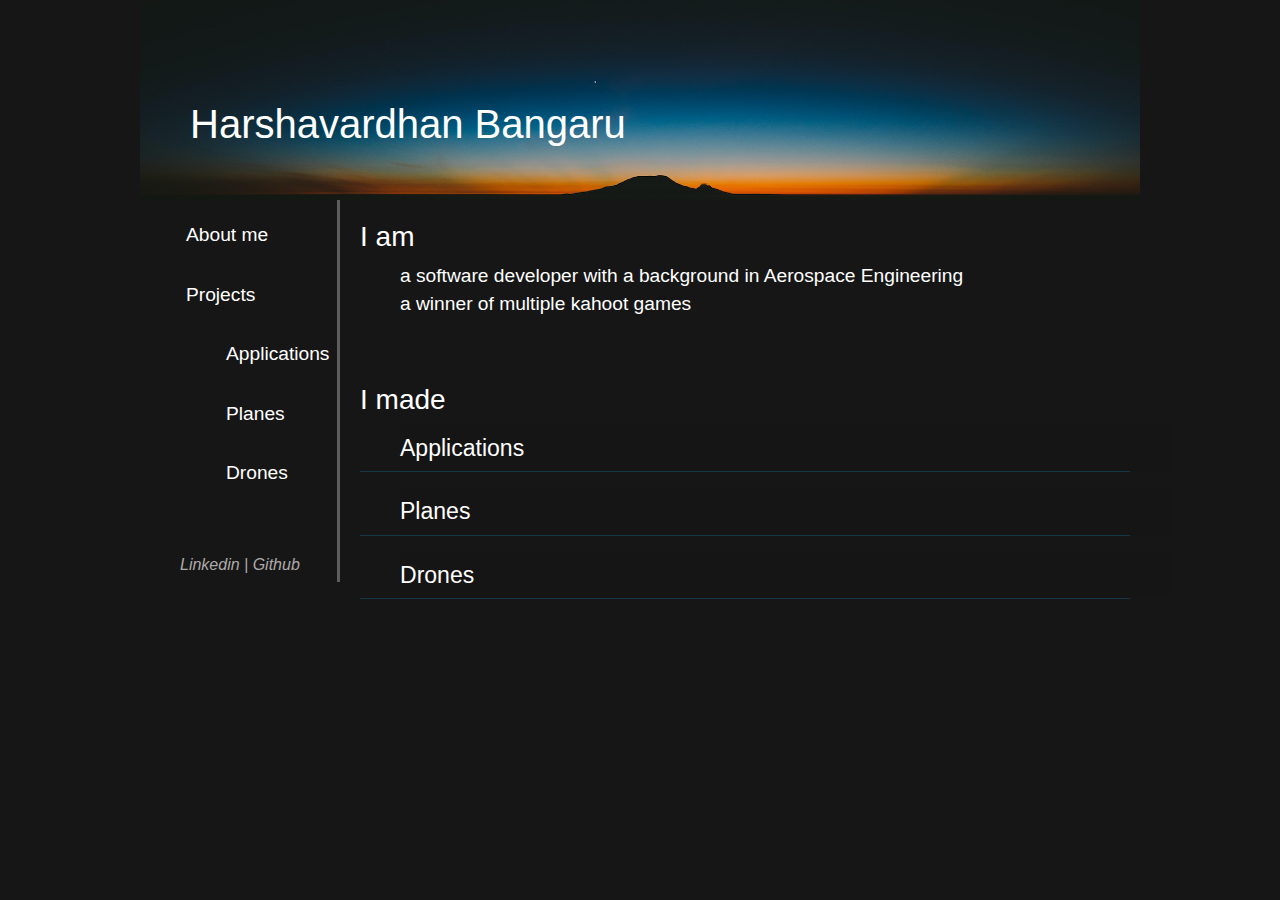
==== index.html @ 58d36e28 "Update index.html" ====
<html lang="en">
<head>
    <meta charset="UTF-8">
    <meta http-equiv="X-UA-Compatible" content="IE=edge">
    <meta name="viewport" content="width=1000px">
    <title>Harsha's Portfolio</title>
    <link rel="stylesheet" href="https://cdn.jsdelivr.net/npm/bootstrap@4.3.1/dist/css/bootstrap.min.css" 
    integrity="sha384-ggOyR0iXCbMQv3Xipma34MD+dH/1fQ784/j6cY/iJTQUOhcWr7x9JvoRxT2MZw1T" crossorigin="anonymous">
    <link rel="stylesheet" href="./assets/css/styles.css">
    </head>
<body id="hello">
    <script src="https://code.jquery.com/jquery-3.3.1.slim.min.js" integrity="sha384-q8i/X+965DzO0rT7abK41JStQIAqVgRVzpbzo5smXKp4YfRvH+8abtTE1Pi6jizo" crossorigin="anonymous"></script>
    <script src="https://cdn.jsdelivr.net/npm/popper.js@1.14.7/dist/umd/popper.min.js" integrity="sha384-UO2eT0CpHqdSJQ6hJty5KVphtPhzWj9WO1clHTMGa3JDZwrnQq4sF86dIHNDz0W1" crossorigin="anonymous"></script>
    <script src="https://cdn.jsdelivr.net/npm/bootstrap@4.3.1/dist/js/bootstrap.min.js" integrity="sha384-JjSmVgyd0p3pXB1rRibZUAYoIIy6OrQ6VrjIEaFf/nJGzIxFDsf4x0xIM+B07jRM" crossorigin="anonymous"></script>
    <div class="banner">
        <h1 class="name">
            Harshavardhan Bangaru
        </h1>
        <h6 class="links" id="ifCollapse">
            <a href="https://www.linkedin.com/in/harshavardhan-bangaru/" target="_blank">Linkedin |</a>
            <a href="https://github.com/harsha-bangaru" target="_blank">Github</a>
        </h6>
    </div>
    <script>
        function slideToProjects(id) {
            const element = document.getElementById(id);
            if (element.classList.contains("collapse")) {
                $(`#${id}`).collapse("show");
            }
            document.getElementById(`${id}s`).scrollIntoView({behavior: "smooth", block: "center", inline: "center"});
        }

        function slideToMain(id) {
            document.getElementById(`${id}`).scrollIntoView({behavior: "smooth", block: "center", inline: "center"});
        }

        function collapsibleIndicator(name) {

        }
    </script>
    <!--Left bar-->
    <div class="wrapper">
        <div class="sidebar">
            <ul style="list-style-type:none; font-size: larger;">
                <li><button href="#about_me" onclick="slideToMain('about_me')"> About me</button></li>
                <br>
                <li><button href="#Project" onclick="slideToMain('Project')"> Projects</button></li>
                <br>
                <ul class="subMenu" style="list-style-type:none;">
                    <li><button href="#application" onclick="slideToProjects('application')"> Applications</button></li>
                    <br>
                    <li><button href="#plane" onclick="slideToProjects('plane')"> Planes</button></li>
                    <br>
                    <li><button href="#drone" onclick="slideToProjects('drone')"> Drones</button></li>
                </ul>
            </ul>
            <h6 class="links">
                <a href="https://www.linkedin.com/in/harshavardhan-bangaru/" target="_blank">Linkedin |</a>
                <a href="https://github.com/harsha-bangaru" target="_blank">Github</a>
            </h6>
        </div>
            <!-- start of the main content of the page-->
        <div class="content">
            <h3 id="about_me">I am</h3>
            <p>a software developer with a background in Aerospace Engineering<br>
                a winner of multiple kahoot games<br>
            </p>
            <br>
            <br>
            <!--Projects section-->
            <h3 id="Project">I made</h3>

            <p id="applications">
                <a class="btn btn-primary" data-toggle="collapse" href="#application" role="button" aria-expanded="false" aria-controls="collapseExample">
                    Applications
                </a>
            </p>
            <div class="collapse" id="application">
                <div class="card">
                    <div id="carouselExampleControls" class="carousel slide" data-ride="carousel">
                        <div class="carousel-inner">
                            <div class="carousel-item active">
                                <img class="w-100 h-100" src="assets/images/applications/Weather Application/Picture1.png" alt="Website Screen Cap">
                            </div>
                        </div>
                    </div>
                    <div class="card-body">
                        <h4 class="card-title">Weather Web Application</h4><br>
                        <p class="card-text">First web application that I ever developed solo. I was completely new to many of
                            the technologies that I used, so it was a wonderful learning experience.
                        </p>
                        <p class="results">Technologies used: HTML, CSS, JavaScript (Node.js)</p>
                    </div>
                </div>
                <div class="card">
                    <div id="carouselExampleControls-1" class="carousel slide" data-ride="carousel">
                        <div class="carousel-inner">
                            <div class="carousel-item active">
                                <img class="w-100 h-100" src="assets/images/applications/Disease Database/Screen Shot 2022-03-31 at 10.42.10 AM.png" alt="App Login Screen">
                            </div>
                            <div class="carousel-item">
                                <img class="w-100 h-100" src="assets/images/applications/Disease Database/Screen Shot 2022-03-31 at 10.43.12 AM.png" alt="Disease Information SCreen">
                            </div>
                            <div class="carousel-item">
                                <img class="w-100 h-100" src="assets/images/applications/Disease Database/Screen Shot 2022-03-31 at 10.43.23 AM.png" alt="App Signup Screen">
                            </div>
                        </div>
                    </div>
                    <a class="carousel-control-prev" href="#carouselExampleControls-1" role="button" data-slide="prev">
                        <span class="carousel-control-prev-icon" aria-hidden="true"></span>
                        <span class="sr-only">Previous</span>
                        </a>
                        <a class="carousel-control-next" href="#carouselExampleControls-1" role="button" data-slide="next">
                        <span class="carousel-control-next-icon" aria-hidden="true"></span>
                        <span class="sr-only">Next</span>
                        </a>
                    <div class="card-body">
                        <h4 class="card-title">Disease Database Mobile Application</h4><br>
                        <p class="card-text">First mobile application that I worked on. I also got some valuable experience
                            working in a team and learned how to use git for the first time.
                        </p>
                        <p class="results">Technologies used: HTML, CSS, React, Firebase, JavaScript (Node.js), Figma, Git</p>
                    </div>
                </div>
            </div>
            <p id="planes">
                <a class="btn btn-primary" data-toggle="collapse" href="#plane" role="button" aria-expanded="false" aria-controls="collapseExample">
                    Planes
                </a>
            </p>
            <div class="collapse" id="plane">
                <div class="card">
                    <div id="carouselExampleControls-20" class="carousel slide" data-ride="carousel">
                        <div class="carousel-inner">
                            <div class="carousel-item active">
                                <img class="w-100 h-100" src="assets/images/planes/Knightmobile/image1.jpg" alt="Setting up first prototype">
                            </div>
                            <div class="carousel-item">
                                <img class="w-100 h-100" src="assets/images/planes/Knightmobile/image2.jpeg" alt="First prototype">
                            </div>
                            <div class="carousel-item">
                                <img class="w-100 h-100" src="assets/images/planes/Knightmobile/image3.JPG" alt="Final Prototype CAD">
                            </div>
                            <div class="carousel-item">
                                <img class="w-100 h-100" src="assets/images/planes/Knightmobile/image4.JPG" alt="Prototype mechanism">
                            </div>
                            <div class="carousel-item">
                                <img class="w-100 h-100" src="assets/images/planes/Knightmobile/image5.JPG" alt="CAD skeleton view">
                            </div>
                            <div class="carousel-item">
                                <img class="w-100 h-100" src="assets/images/planes/Knightmobile/image6.JPEG" alt="Physical Skeleton view">
                            </div>
                            <div class="carousel-item">
                                <img class="w-100 h-100" src="assets/images/planes/Knightmobile/image7.jpg" alt="Final plane side view">
                            </div>
                            <div class="carousel-item">
                                <img class="w-100 h-100" src="assets/images/planes/Knightmobile/image8.JPG" alt="Final plane top view">
                            </div>
                        </div>
                    </div>
                    <a class="carousel-control-prev" href="#carouselExampleControls-20" role="button" data-slide="prev">
                        <span class="carousel-control-prev-icon" aria-hidden="true"></span>
                        <span class="sr-only">Previous</span>
                        </a>
                        <a class="carousel-control-next" href="#carouselExampleControls-20" role="button" data-slide="next">
                        <span class="carousel-control-next-icon" aria-hidden="true"></span>
                        <span class="sr-only">Next</span>
                        </a>
                    <div class="card-body">
                        <h4 class="card-title">Knightmobile</h4>
                        <p class="card-text">Goal: Build an aircraft that can deploy and recover a working sensor mid-flight, while staying aerodynamically stable 
                            <br> Result: Ranked 1st in the country and 2nd in the world!</p>
                            <p class="results">Technologies used: Solidworks, Microsoft Excel, MATLAB, InkScape</p>
                    </div>
                </div>
                <div class="card" >
                    <div id="carouselExampleControls-21" class="carousel slide" data-ride="carousel">
                        <div class="carousel-inner">
                            <div class="carousel-item active">
                                <img class="w-100 h-100" src="assets/images/planes/Flying wing/image1.PNG" alt="First sketch">
                            </div>
                            <div class="carousel-item">
                                <img class="w-100 h-100" src="assets/images/planes/Flying wing/image2.JPG" alt="CAD of first idea">
                            </div>
                            <div class="carousel-item">
                                <img class="w-100 h-100" src="assets/images/planes/Flying wing/image3.JPG" alt="Final Prototype CAD">
                            </div>
                        </div>
                        
                </div>
                <a class="carousel-control-prev" href="#carouselExampleControls-21" role="button" data-slide="prev">
                    <span class="carousel-control-prev-icon" aria-hidden="true"></span>
                    <span class="sr-only">Previous</span>
                    </a>
                    <a class="carousel-control-next" href="#carouselExampleControls-21" role="button" data-slide="next">
                    <span class="carousel-control-next-icon" aria-hidden="true"></span>
                    <span class="sr-only">Next</span>
                    </a>
                <div class="card-body">
                    <h4 class="card-title">Flying Wing</h4>
                    <p class="card-text">First plane I ever built! Modeled after the B2 Flying wing.
                        Sadly, it never got to fly but it was a great learning experience</p>
                        <p class="results">Technologies used: Solidworks, InkScape, C, AutoCAD</p>
                </div>
                </div>
                <div class="card">
                <div id="carouselExampleControls-22" class="carousel slide" data-ride="carousel">
                    <div class="carousel-inner">
                        <div class="carousel-item active">
                            <img class="w-100 h-100" src="assets/images/planes/spitfire/image1.jpg" alt="First sketch">
                        </div>
                        <div class="carousel-item">
                            <img class="w-100 h-100" src="assets/images/planes/spitfire/image2.JPG" alt="CAD of first idea">
                        </div>
                        <div class="carousel-item">
                            <img class="w-100 h-100" src="assets/images/planes/spitfire/image3.jpg" alt="Final Prototype CAD">
                        </div>
                        <div class="carousel-item">
                            <img class="w-100 h-100" src="assets/images/planes/spitfire/image4.JPG" alt="CAD of first idea">
                        </div>
                        <div class="carousel-item">
                            <img class="w-100 h-100" src="assets/images/planes/spitfire/image5.jpg" alt="Final Prototype CAD">
                        </div>
                    </div>
                </div>
                <a class="carousel-control-prev" href="#carouselExampleControls-22" role="button" data-slide="prev">
                    <span class="carousel-control-prev-icon" aria-hidden="true"></span>
                    <span class="sr-only">Previous</span>
                    </a>
                    <a class="carousel-control-next" href="#carouselExampleControls-22" role="button" data-slide="next">
                    <span class="carousel-control-next-icon" aria-hidden="true"></span>
                    <span class="sr-only">Next</span>
                    </a>
                
                <div class="card-body">
                    <h4 class="card-title">Supermarine Spitfire</h4>
                    <p class="card-text">This was modeled after the WWII fighter plane known as the supermarine spitfire <br>
                            Project was ultimately cancelled before flights could take place, due to the pandemic</p>
                            <p class="results">Technologies used: Solidworks, Microsoft Excel, MATLAB, InkScape, C</p>
                </div>
                </div>
            </div>
            <p id="drones">
                <a class="btn btn-primary" data-toggle="collapse" href="#drone" role="button" aria-expanded="false" aria-controls="collapseExample">
                    Drones
                </a>
            </p>
            <div class="collapse" id="drone">
                <div class="card">
                    <div id="carouselExampleControls-30" class="carousel slide" data-ride="carousel">
                        <div class="carousel-inner">
                            <div class="carousel-item active">
                                <img class="w-100 h-100" src="assets/images/drones/vtail/image1.jpg" alt="Dark pic">
                            </div>
                            <div class="carousel-item">
                                <img class="w-100 h-100" src="assets/images/drones/vtail/image2.JPG" alt="CAD of drone">
                            </div>
                            <div class="carousel-item">
                                <img class="w-100 h-100" src="assets/images/drones/vtail/image3.jpg" alt="Picture of actual drone">
                            </div>
                            <div class="carousel-item">
                                <img class="w-100 h-100" src="assets/images/drones/vtail/image4.jpg" alt="Drone after flight (broken)">
                            </div>
                        </div>
                    </div>
                    <a class="carousel-control-prev" href="#carouselExampleControls-30" role="button" data-slide="prev">
                        <span class="carousel-control-prev-icon" aria-hidden="true"></span>
                        <span class="sr-only">Previous</span>
                        </a>
                        <a class="carousel-control-next" href="#carouselExampleControls-30" role="button" data-slide="next">
                        <span class="carousel-control-next-icon" aria-hidden="true"></span>
                        <span class="sr-only">Next</span>
                        </a>
                    <div class="card-body">
                        <h4 class="card-title">Drone name: General Kenobi</h4>
                        <p class="card-text">First drone of mine to every fly <br>
                        ... and proceed to fall 30 feet after 30 seconds of flight (electronics short)</p>
                        <p class="results">Technologies used: Solidworks, Microsoft Excel, InkScape</p>
                    </div>
                </div>
            </div>
            <br><br><br><br><br>
        </div>
    </div>
    <script>
    // These two functions expand/compress the menu bar based on the window size
        $(function(){
            $(window).resize(function(){
                if($(this).width() <= 800){
                    $(".sidebar").css("order", "2");
                    $(".content").css("order", "1");
                    $(".sidebar").css("visibility", "collapse");
                    $("#ifCollapse").css("visibility", "visible");
                   // $(".bar").css("transition", "width 600ms ease-out, height 600ms ease-out");
                }
            })
            .resize();//trigger resize on page load
        });

        $(function(){
            $(window).resize(function(){
                 if($(this).width() > 800){
                    $(".sidebar").css("visibility", "visible");
                    $(".sidebar").css("order", "1");
                    $(".content").css("order", "2");
                    $("#ifCollapse").css("visibility", "hidden");
                }
            })
        });
    </script>
</body>
</html>
---- assets/css/styles.css ----
.banner {
color: rgb(255, 255, 255);
background-image:url(../images/Screen\ Shot\ 2022-03-18\ at\ 10.45.26\ AM.png);
background-position: bottom;
height: 200px;
background-size: cover;
padding:0px;
width: 1000px;
margin: auto;
position: relative;
}

.name {
    position: absolute;
    top: 50%;
    left: 5%;
    font-size:3vmin 6vmax;
    font-weight: lighter;
    font-family: sans-serif;
}


li > a {
    color: white;
}

#planes, #applications, #drones {
    width: 770px;
    border-bottom: 1px;
    border-bottom-style: solid;
    border-color: rgba(19, 135, 181,.3);
}

body{
    background-color:rgba(0, 0, 0, 0.913);
    color: white;
    font-family: sans-serif;
    margin: auto;
}

/* Main Div Wrapper */
.wrapper {
    display: flex;
    align-items: flex-start;
    flex-direction: row;
    width: 1000px;
    margin: auto;
    }

/* Sidebar content begins */
.sidebar {
    position: sticky;
    top: 5%;
    border-right-style:solid;
    border-right-width: 3px;
    border-right-color:rgb(94, 92, 92);
    padding-top: 20px;
    padding-right: 2px;
    font-style: italic;
    font: #ffffff;
    width: 20%;
    margin-left: auto;
    order: 1;
}

.links {
    padding-top: 50px;
    padding-left: 40px;
    text-align: left;
}

.links > a {
    color: rgb(174, 170, 170);
}

/*Main content */
.content {
    width: 80%;
    margin: auto;
    padding-left: 20px;
    padding-top: 20px;
    order: 2;
}

.content > p {
    font-size:larger;
    width: auto;
    padding-left: 40px;

}

/* Buttons and cards */
.btn {
    background-color: rgba(23, 22, 22, 0.783);
    color:  white;
    border: none;
    width: 770px;
    text-align: left;
    font-size: larger;
    padding-left: 0px;
}

.btn:hover, .btn:active {
    background-color: rgba(0,0,0,0);
    border: none;
}

li > button {
    color: white;
    background-color: rgba(0,0,0,.000001);
    border: none;
    margin: auto;
}

.card {
    align-items: center;
    width:100%;
    margin: auto;
    height: 500px;
    overflow: hidden;
    position: relative;
    background-size: cover;
    background-color: rgba(23, 22, 22, 0.783);
}

.card-body {
    display: flex;
    flex-direction: row;
    flex-wrap: wrap;
    float: left;
    text-align: left;
    column-gap: 100px;
    padding-left: 100px;
}

.results {
    text-align: left;
    font-style: italic;
    width: 770px;
    border-bottom: 1px;
    border-bottom-style: solid;
    border-color: rgba(255, 255, 255, 0.9);
}

/* Animations and slideshows */
.carousel-item {
    width: auto;
    background-color: rgba(28, 27, 27, 0.783);
    height: 300px;
    background-size: contain;
    transition-delay: 100ms;
}

.carousel-inner > .carousel-item {
    transition: opacity 0.00000001s ease-in-out 0s;
}

.collapse {
    background-color: rgba(28, 27, 27, 0.783);
}

#ifCollapse {
    visibility: hidden;
    position: relative;
    top: 60%;
    font-style: italic;
}
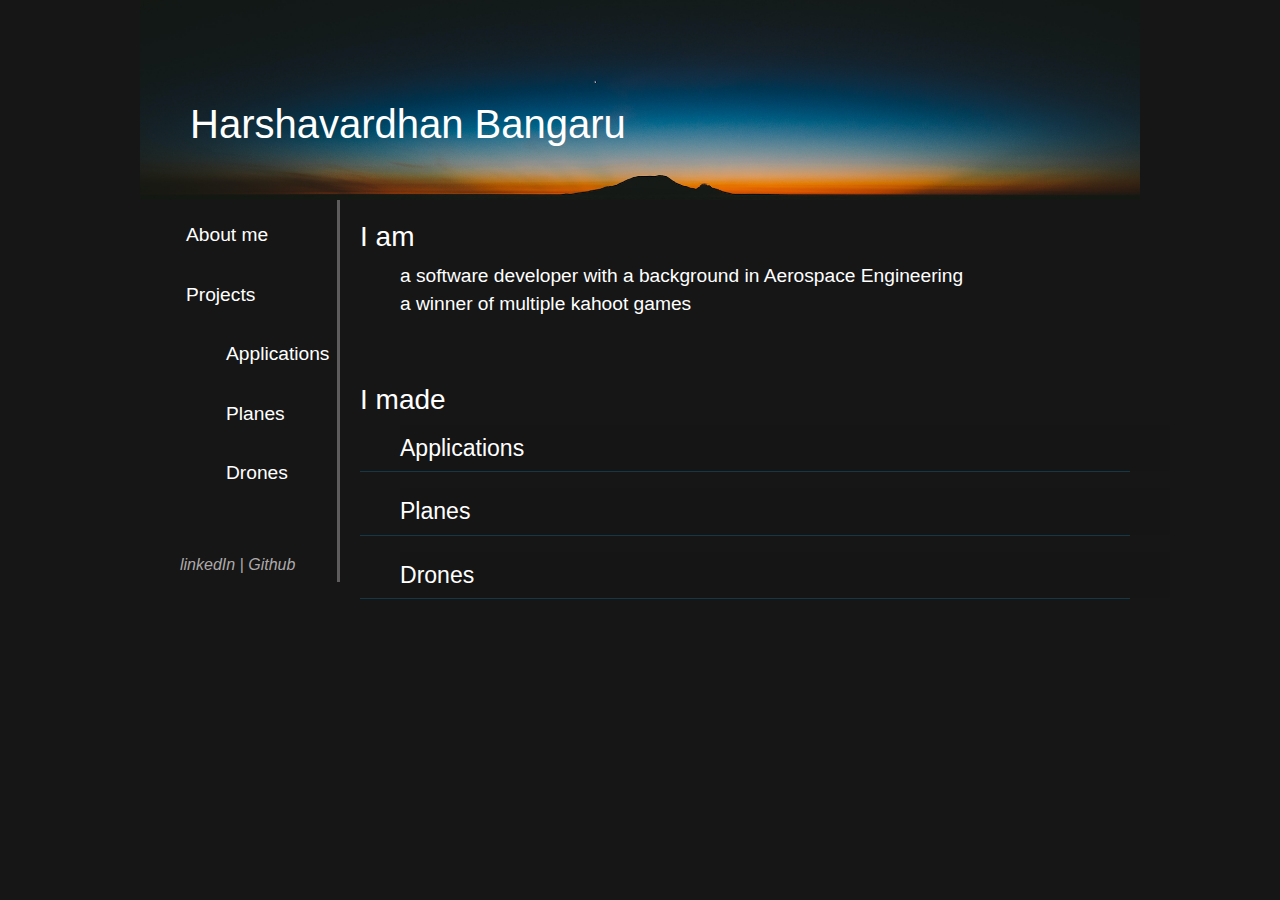
==== commit 27b81e1b: "Update index.html" ====
--- a/index.html
+++ b/index.html
@@ -2,7 +2,8 @@
 <head>
     <meta charset="UTF-8">
     <meta http-equiv="X-UA-Compatible" content="IE=edge">
-    <meta name="viewport" content="width=1000px">
+    <meta name="viewport" content="width=device-width, initial-scale=1
+    , shrink-to-fit=no">
     <title>Harsha's Portfolio</title>
     <link rel="stylesheet" href="https://cdn.jsdelivr.net/npm/bootstrap@4.3.1/dist/css/bootstrap.min.css" 
     integrity="sha384-ggOyR0iXCbMQv3Xipma34MD+dH/1fQ784/j6cY/iJTQUOhcWr7x9JvoRxT2MZw1T" crossorigin="anonymous">
@@ -17,7 +18,7 @@
             Harshavardhan Bangaru
         </h1>
         <h6 class="links" id="ifCollapse">
-            <a href="https://www.linkedin.com/in/harshavardhan-bangaru/" target="_blank">Linkedin |</a>
+            <a href="https://www.linkedin.com/in/harshavardhan-bangaru/" target="_blank">LinkedIn |</a>
             <a href="https://github.com/harsha-bangaru" target="_blank">Github</a>
         </h6>
     </div>
@@ -55,7 +56,7 @@
                 </ul>
             </ul>
             <h6 class="links">
-                <a href="https://www.linkedin.com/in/harshavardhan-bangaru/" target="_blank">Linkedin |</a>
+                <a href="https://www.linkedin.com/in/harshavardhan-bangaru/" target="_blank">linkedIn |</a>
                 <a href="https://github.com/harsha-bangaru" target="_blank">Github</a>
             </h6>
         </div>
@@ -86,8 +87,9 @@
                     </div>
                     <div class="card-body">
                         <h4 class="card-title">Weather Web Application</h4><br>
-                        <p class="card-text">First web application that I ever developed solo. I was completely new to many of
-                            the technologies that I used, so it was a wonderful learning experience.
+                        <p class="card-text">First web application that I developed. <br>I was completely new to many of
+                            the technologies that I used, but it was a great learning experience.<br>
+                            <a href="https://github.com/harsha-bangaru/weatherWebApplication" target="_blank"> Check out the repo!</a>
                         </p>
                         <p class="results">Technologies used: HTML, CSS, JavaScript (Node.js)</p>
                     </div>
@@ -116,12 +118,15 @@
                         </a>
                     <div class="card-body">
                         <h4 class="card-title">Disease Database Mobile Application</h4><br>
-                        <p class="card-text">First mobile application that I worked on. I also got some valuable experience
-                            working in a team and learned how to use git for the first time.
+                        <p class="card-text">This app was designed as way for students in med school to study 
+                            and talk with their professors. <br> I got some valuable experience
+                            working in a team and learned about new technologies I was previously unaware of.<br>
+                            <a href="https://devpost.com/software/disease-database" target="_blank">Check out our DevPost!</a>
                         </p>
                         <p class="results">Technologies used: HTML, CSS, React, Firebase, JavaScript (Node.js), Figma, Git</p>
                     </div>
                 </div>
+                <br>
             </div>
             <p id="planes">
                 <a class="btn btn-primary" data-toggle="collapse" href="#plane" role="button" aria-expanded="false" aria-controls="collapseExample">
@@ -139,22 +144,22 @@
                                 <img class="w-100 h-100" src="assets/images/planes/Knightmobile/image2.jpeg" alt="First prototype">
                             </div>
                             <div class="carousel-item">
-                                <img class="w-100 h-100" src="assets/images/planes/Knightmobile/image3.JPG" alt="Final Prototype CAD">
-                            </div>
-                            <div class="carousel-item">
-                                <img class="w-100 h-100" src="assets/images/planes/Knightmobile/image4.JPG" alt="Prototype mechanism">
-                            </div>
-                            <div class="carousel-item">
-                                <img class="w-100 h-100" src="assets/images/planes/Knightmobile/image5.JPG" alt="CAD skeleton view">
-                            </div>
-                            <div class="carousel-item">
-                                <img class="w-100 h-100" src="assets/images/planes/Knightmobile/image6.JPEG" alt="Physical Skeleton view">
+                                <img class="w-100 h-100" src="assets/images/planes/Knightmobile/image3.jpg" alt="Final Prototype CAD">
+                            </div>
+                            <div class="carousel-item">
+                                <img class="w-100 h-100" src="assets/images/planes/Knightmobile/image4.jpg" alt="Prototype mechanism">
+                            </div>
+                            <div class="carousel-item">
+                                <img class="w-100 h-100" src="assets/images/planes/Knightmobile/image5.jpg" alt="CAD skeleton view">
+                            </div>
+                            <div class="carousel-item">
+                                <img class="w-100 h-100" src="assets/images/planes/Knightmobile/image6.jpeg" alt="Physical Skeleton view">
                             </div>
                             <div class="carousel-item">
                                 <img class="w-100 h-100" src="assets/images/planes/Knightmobile/image7.jpg" alt="Final plane side view">
                             </div>
                             <div class="carousel-item">
-                                <img class="w-100 h-100" src="assets/images/planes/Knightmobile/image8.JPG" alt="Final plane top view">
+                                <img class="w-100 h-100" src="assets/images/planes/Knightmobile/image8.jpg" alt="Final plane top view">
                             </div>
                         </div>
                     </div>
@@ -168,9 +173,14 @@
                         </a>
                     <div class="card-body">
                         <h4 class="card-title">Knightmobile</h4>
-                        <p class="card-text">Goal: Build an aircraft that can deploy and recover a working sensor mid-flight, while staying aerodynamically stable 
-                            <br> Result: Ranked 1st in the country and 2nd in the world!</p>
-                            <p class="results">Technologies used: Solidworks, Microsoft Excel, MATLAB, InkScape</p>
+                        <p class="card-text"> I was the lead aircraft designer in a team where
+                            our task was to build an RC plane that could deploy and recover a sensor mid-flight.
+                            <br> This was my senior design project and I could not have asked for a better team to compete with.
+                            <br> Check out <a href="https://www.ucf.edu/news/ucf-student-built-remote-control-aircraft-takes-1st-in-u-s-2nd-in-world/" target="_blank">
+                                this article </a> UCF wrote about us!
+                            </p>
+                            
+                            <p class="results">Technologies used: Solidworks, Microsoft Excel, MATLAB, Inkscape</p>
                     </div>
                 </div>
                 <div class="card" >
@@ -198,9 +208,9 @@
                     </a>
                 <div class="card-body">
                     <h4 class="card-title">Flying Wing</h4>
-                    <p class="card-text">First plane I ever built! Modeled after the B2 Flying wing.
-                        Sadly, it never got to fly but it was a great learning experience</p>
-                        <p class="results">Technologies used: Solidworks, InkScape, C, AutoCAD</p>
+                    <p class="card-text">This was the first plane I ever designed and built! Modeled after the B2 Flying wing.
+                       <br> Sadly, it never got to fly. But I enjoyed every step of the project</p>
+                        <p class="results">Technologies used: Solidworks, Inkscape, C, AutoCAD</p>
                 </div>
                 </div>
                 <div class="card">
@@ -234,11 +244,12 @@
                 
                 <div class="card-body">
                     <h4 class="card-title">Supermarine Spitfire</h4>
-                    <p class="card-text">This was modeled after the WWII fighter plane known as the supermarine spitfire <br>
+                    <p class="card-text">This was modeled after the WWII fighter plane known as the "Supermarine Spitfire" <br>
                             Project was ultimately cancelled before flights could take place, due to the pandemic</p>
-                            <p class="results">Technologies used: Solidworks, Microsoft Excel, MATLAB, InkScape, C</p>
-                </div>
-                </div>
+                            <p class="results">Technologies used: Solidworks, Microsoft Excel, MATLAB, Inkscape, C</p>
+                </div>
+                </div>
+                <br>
             </div>
             <p id="drones">
                 <a class="btn btn-primary" data-toggle="collapse" href="#drone" role="button" aria-expanded="false" aria-controls="collapseExample">
@@ -275,7 +286,7 @@
                         <h4 class="card-title">Drone name: General Kenobi</h4>
                         <p class="card-text">First drone of mine to every fly <br>
                         ... and proceed to fall 30 feet after 30 seconds of flight (electronics short)</p>
-                        <p class="results">Technologies used: Solidworks, Microsoft Excel, InkScape</p>
+                        <p class="results">Technologies used: Solidworks, Microsoft Excel, Inkscape</p>
                     </div>
                 </div>
             </div>
--- a/assets/css/styles.css
+++ b/assets/css/styles.css
@@ -146,8 +146,8 @@
 .carousel-item {
     width: auto;
     background-color: rgba(28, 27, 27, 0.783);
+    background-size: cover;
     height: 300px;
-    background-size: contain;
     transition-delay: 100ms;
 }
 
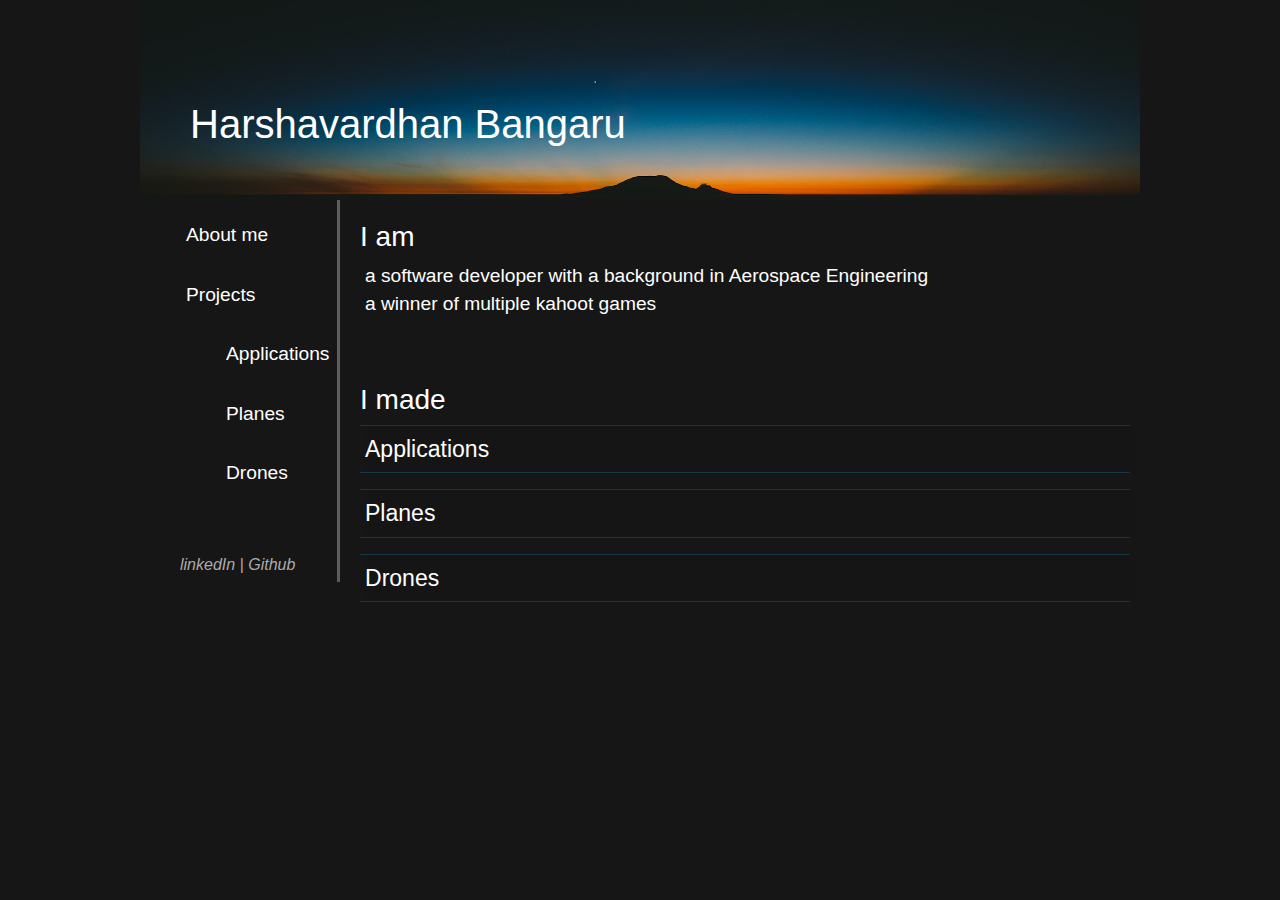
==== commit 3cb219aa: "Update index.html" ====
--- a/index.html
+++ b/index.html
@@ -2,8 +2,7 @@
 <head>
     <meta charset="UTF-8">
     <meta http-equiv="X-UA-Compatible" content="IE=edge">
-    <meta name="viewport" content="width=device-width, initial-scale=1
-    , shrink-to-fit=no">
+    <meta name="viewport" content="width=1000px">
     <title>Harsha's Portfolio</title>
     <link rel="stylesheet" href="https://cdn.jsdelivr.net/npm/bootstrap@4.3.1/dist/css/bootstrap.min.css" 
     integrity="sha384-ggOyR0iXCbMQv3Xipma34MD+dH/1fQ784/j6cY/iJTQUOhcWr7x9JvoRxT2MZw1T" crossorigin="anonymous">
--- a/assets/css/styles.css
+++ b/assets/css/styles.css
@@ -26,6 +26,8 @@
 
 #planes, #applications, #drones {
     width: 770px;
+    border-top: 1px;
+    border-top-style: solid;
     border-bottom: 1px;
     border-bottom-style: solid;
     border-color: rgba(19, 135, 181,.3);
@@ -75,7 +77,7 @@
 
 /*Main content */
 .content {
-    width: 80%;
+    width: 85%;
     margin: auto;
     padding-left: 20px;
     padding-top: 20px;
@@ -85,7 +87,7 @@
 .content > p {
     font-size:larger;
     width: auto;
-    padding-left: 40px;
+    padding-left: 5px;
 
 }
 
@@ -116,7 +118,6 @@
     align-items: center;
     width:100%;
     margin: auto;
-    height: 500px;
     overflow: hidden;
     position: relative;
     background-size: cover;
@@ -130,8 +131,19 @@
     float: left;
     text-align: left;
     column-gap: 100px;
-    padding-left: 100px;
 }
+
+.card-text {
+    line-height: 30px;
+}
+
+.card-title {
+    border-bottom: ridge;
+    padding-right: 50%;
+    border-bottom-color: rgba(255, 255, 255, 0.25);
+    border-image: linear-gradient(to right, rgb(188, 183, 183), rgb(0, 0, 0)) 1;;
+}
+
 
 .results {
     text-align: left;
@@ -146,7 +158,7 @@
 .carousel-item {
     width: auto;
     background-color: rgba(28, 27, 27, 0.783);
-    background-size: cover;
+    background-size: contain;
     height: 300px;
     transition-delay: 100ms;
 }
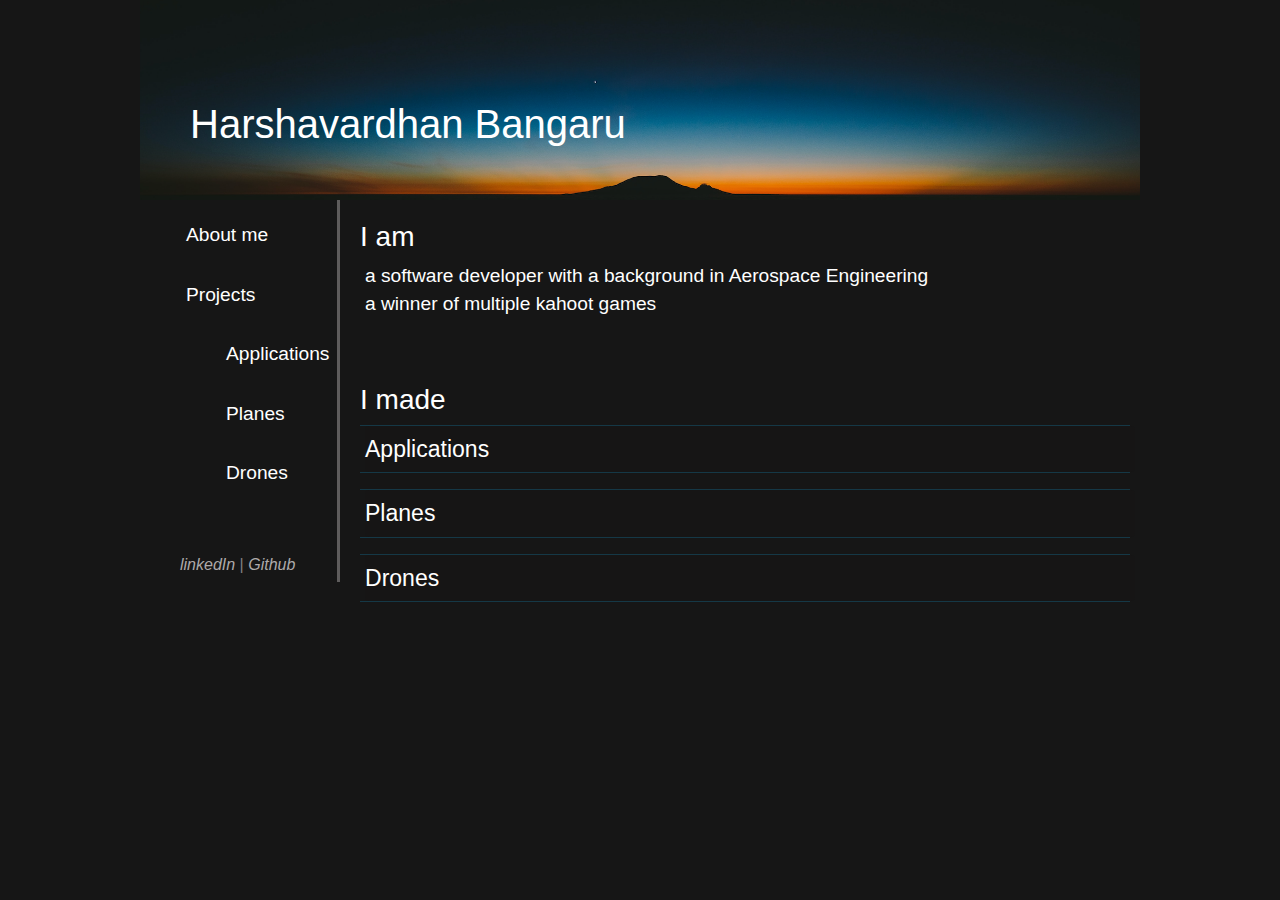
==== commit f6b361a9: "Update index.html" ====
--- a/index.html
+++ b/index.html
@@ -17,7 +17,7 @@
             Harshavardhan Bangaru
         </h1>
         <h6 class="links" id="ifCollapse">
-            <a href="https://www.linkedin.com/in/harshavardhan-bangaru/" target="_blank">LinkedIn |</a>
+            <a href="https://www.linkedin.com/in/harshavardhan-bangaru/" target="_blank">LinkedIn </a><span style="color: grey; font-style: normal;">|</span>
             <a href="https://github.com/harsha-bangaru" target="_blank">Github</a>
         </h6>
     </div>
@@ -46,7 +46,7 @@
                 <br>
                 <li><button href="#Project" onclick="slideToMain('Project')"> Projects</button></li>
                 <br>
-                <ul class="subMenu" style="list-style-type:none;">
+                <ul style="list-style-type:none;">
                     <li><button href="#application" onclick="slideToProjects('application')"> Applications</button></li>
                     <br>
                     <li><button href="#plane" onclick="slideToProjects('plane')"> Planes</button></li>
@@ -55,7 +55,7 @@
                 </ul>
             </ul>
             <h6 class="links">
-                <a href="https://www.linkedin.com/in/harshavardhan-bangaru/" target="_blank">linkedIn |</a>
+                <a href="https://www.linkedin.com/in/harshavardhan-bangaru/" target="_blank">linkedIn</a> <span style="color: grey;font-style: normal;">|</span>
                 <a href="https://github.com/harsha-bangaru" target="_blank">Github</a>
             </h6>
         </div>
@@ -80,7 +80,7 @@
                     <div id="carouselExampleControls" class="carousel slide" data-ride="carousel">
                         <div class="carousel-inner">
                             <div class="carousel-item active">
-                                <img class="w-100 h-100" src="assets/images/applications/Weather Application/Picture1.png" alt="Website Screen Cap">
+                                <img class="d-block h-100" src="assets/images/applications/Weather Application/Picture1.png" alt="Website Screen Cap">
                             </div>
                         </div>
                     </div>
@@ -97,14 +97,20 @@
                     <div id="carouselExampleControls-1" class="carousel slide" data-ride="carousel">
                         <div class="carousel-inner">
                             <div class="carousel-item active">
-                                <img class="w-100 h-100" src="assets/images/applications/Disease Database/Screen Shot 2022-03-31 at 10.42.10 AM.png" alt="App Login Screen">
-                            </div>
-                            <div class="carousel-item">
-                                <img class="w-100 h-100" src="assets/images/applications/Disease Database/Screen Shot 2022-03-31 at 10.43.12 AM.png" alt="Disease Information SCreen">
-                            </div>
-                            <div class="carousel-item">
-                                <img class="w-100 h-100" src="assets/images/applications/Disease Database/Screen Shot 2022-03-31 at 10.43.23 AM.png" alt="App Signup Screen">
-                            </div>
+                                <div>
+                                <img class="d-block h-100" src="assets/images/applications/Disease Database/Screen Shot 2022-03-31 at 10.42.10 AM.png" alt="App Login Screen">
+                                </div>
+                            </div>
+                            <div class="carousel-item">
+                                <div>
+                                <img class="d-block h-100" src="assets/images/applications/Disease Database/Screen Shot 2022-03-31 at 10.43.12 AM.png" alt="Disease Information SCreen">
+                            </div>
+                        </div>
+                            <div class="carousel-item">
+                            <div>
+                                <img class="d-block h-100" src="assets/images/applications/Disease Database/Screen Shot 2022-03-31 at 10.43.23 AM.png" alt="App Signup Screen">
+                            </div>
+                        </div>
                         </div>
                     </div>
                     <a class="carousel-control-prev" href="#carouselExampleControls-1" role="button" data-slide="prev">
@@ -137,28 +143,28 @@
                     <div id="carouselExampleControls-20" class="carousel slide" data-ride="carousel">
                         <div class="carousel-inner">
                             <div class="carousel-item active">
-                                <img class="w-100 h-100" src="assets/images/planes/Knightmobile/image1.jpg" alt="Setting up first prototype">
-                            </div>
-                            <div class="carousel-item">
-                                <img class="w-100 h-100" src="assets/images/planes/Knightmobile/image2.jpeg" alt="First prototype">
-                            </div>
-                            <div class="carousel-item">
-                                <img class="w-100 h-100" src="assets/images/planes/Knightmobile/image3.jpg" alt="Final Prototype CAD">
-                            </div>
-                            <div class="carousel-item">
-                                <img class="w-100 h-100" src="assets/images/planes/Knightmobile/image4.jpg" alt="Prototype mechanism">
-                            </div>
-                            <div class="carousel-item">
-                                <img class="w-100 h-100" src="assets/images/planes/Knightmobile/image5.jpg" alt="CAD skeleton view">
-                            </div>
-                            <div class="carousel-item">
-                                <img class="w-100 h-100" src="assets/images/planes/Knightmobile/image6.jpeg" alt="Physical Skeleton view">
-                            </div>
-                            <div class="carousel-item">
-                                <img class="w-100 h-100" src="assets/images/planes/Knightmobile/image7.jpg" alt="Final plane side view">
-                            </div>
-                            <div class="carousel-item">
-                                <img class="w-100 h-100" src="assets/images/planes/Knightmobile/image8.jpg" alt="Final plane top view">
+                                <img class="d-block h-100" src="assets/images/planes/Knightmobile/image1.jpg" alt="Setting up first prototype">
+                            </div>
+                            <div class="carousel-item">
+                                <img class="d-block h-100" src="assets/images/planes/Knightmobile/image2.jpeg" alt="First prototype">
+                            </div>
+                            <div class="carousel-item">
+                                <img class="d-block h-100" src="assets/images/planes/Knightmobile/image3.JPG" alt="Final Prototype CAD">
+                            </div>
+                            <div class="carousel-item">
+                                <img class="d-block h-100" src="assets/images/planes/Knightmobile/image4.JPG" alt="Prototype mechanism">
+                            </div>
+                            <div class="carousel-item">
+                                <img class="d-block h-100" src="assets/images/planes/Knightmobile/image5.JPG" alt="CAD skeleton view">
+                            </div>
+                            <div class="carousel-item">
+                                <img class="d-block h-100" src="assets/images/planes/Knightmobile/image6.JPEG" alt="Physical Skeleton view">
+                            </div>
+                            <div class="carousel-item">
+                                <img class="d-block h-100" src="assets/images/planes/Knightmobile/image7.jpg" alt="Final plane side view">
+                            </div>
+                            <div class="carousel-item">
+                                <img class="d-block h-100" src="assets/images/planes/Knightmobile/image8.JPG" alt="Final plane top view">
                             </div>
                         </div>
                     </div>
@@ -186,13 +192,13 @@
                     <div id="carouselExampleControls-21" class="carousel slide" data-ride="carousel">
                         <div class="carousel-inner">
                             <div class="carousel-item active">
-                                <img class="w-100 h-100" src="assets/images/planes/Flying wing/image1.PNG" alt="First sketch">
-                            </div>
-                            <div class="carousel-item">
-                                <img class="w-100 h-100" src="assets/images/planes/Flying wing/image2.JPG" alt="CAD of first idea">
-                            </div>
-                            <div class="carousel-item">
-                                <img class="w-100 h-100" src="assets/images/planes/Flying wing/image3.JPG" alt="Final Prototype CAD">
+                                <img class="d-block h-100" src="assets/images/planes/Flying wing/image1.PNG" alt="First sketch">
+                            </div>
+                            <div class="carousel-item">
+                                <img class="d-block h-100" src="assets/images/planes/Flying wing/image2.JPG" alt="CAD of first idea">
+                            </div>
+                            <div class="carousel-item">
+                                <img class="d-block h-100" src="assets/images/planes/Flying wing/image3.JPG" alt="Final Prototype CAD">
                             </div>
                         </div>
                         
@@ -216,19 +222,19 @@
                 <div id="carouselExampleControls-22" class="carousel slide" data-ride="carousel">
                     <div class="carousel-inner">
                         <div class="carousel-item active">
-                            <img class="w-100 h-100" src="assets/images/planes/spitfire/image1.jpg" alt="First sketch">
+                            <img class="d-block h-100" src="assets/images/planes/spitfire/image1.jpg" alt="First sketch">
                         </div>
                         <div class="carousel-item">
-                            <img class="w-100 h-100" src="assets/images/planes/spitfire/image2.JPG" alt="CAD of first idea">
+                            <img class="d-block h-100" src="assets/images/planes/spitfire/image2.JPG" alt="CAD of first idea">
                         </div>
                         <div class="carousel-item">
-                            <img class="w-100 h-100" src="assets/images/planes/spitfire/image3.jpg" alt="Final Prototype CAD">
+                            <img class="d-block h-100" src="assets/images/planes/spitfire/image3.jpg" alt="Final Prototype CAD">
                         </div>
                         <div class="carousel-item">
-                            <img class="w-100 h-100" src="assets/images/planes/spitfire/image4.JPG" alt="CAD of first idea">
+                            <img class="d-block h-100" src="assets/images/planes/spitfire/image4.JPG" alt="CAD of first idea">
                         </div>
                         <div class="carousel-item">
-                            <img class="w-100 h-100" src="assets/images/planes/spitfire/image5.jpg" alt="Final Prototype CAD">
+                            <img class="d-block h-100" src="assets/images/planes/spitfire/image5.jpg" alt="Final Prototype CAD">
                         </div>
                     </div>
                 </div>
@@ -260,16 +266,16 @@
                     <div id="carouselExampleControls-30" class="carousel slide" data-ride="carousel">
                         <div class="carousel-inner">
                             <div class="carousel-item active">
-                                <img class="w-100 h-100" src="assets/images/drones/vtail/image1.jpg" alt="Dark pic">
-                            </div>
-                            <div class="carousel-item">
-                                <img class="w-100 h-100" src="assets/images/drones/vtail/image2.JPG" alt="CAD of drone">
-                            </div>
-                            <div class="carousel-item">
-                                <img class="w-100 h-100" src="assets/images/drones/vtail/image3.jpg" alt="Picture of actual drone">
-                            </div>
-                            <div class="carousel-item">
-                                <img class="w-100 h-100" src="assets/images/drones/vtail/image4.jpg" alt="Drone after flight (broken)">
+                                <img class="d-block h-100" src="assets/images/drones/vtail/image1.jpg" alt="Dark pic">
+                            </div>
+                            <div class="carousel-item">
+                                <img class="d-block h-100" src="assets/images/drones/vtail/image2.JPG" alt="CAD of drone">
+                            </div>
+                            <div class="carousel-item">
+                                <img class="d-block h-100" src="assets/images/drones/vtail/image3.jpg" alt="Picture of actual drone">
+                            </div>
+                            <div class="carousel-item">
+                                <img class="d-block h-100" src="assets/images/drones/vtail/image4.jpg" alt="Drone after flight (broken)">
                             </div>
                         </div>
                     </div>
@@ -283,7 +289,7 @@
                         </a>
                     <div class="card-body">
                         <h4 class="card-title">Drone name: General Kenobi</h4>
-                        <p class="card-text">First drone of mine to every fly <br>
+                        <p class="card-text">First drone of mine to ever fly <br>
                         ... and proceed to fall 30 feet after 30 seconds of flight (electronics short)</p>
                         <p class="results">Technologies used: Solidworks, Microsoft Excel, Inkscape</p>
                     </div>
@@ -296,7 +302,7 @@
     // These two functions expand/compress the menu bar based on the window size
         $(function(){
             $(window).resize(function(){
-                if($(this).width() <= 800){
+                if($(this).width() <= 1000){
                     $(".sidebar").css("order", "2");
                     $(".content").css("order", "1");
                     $(".sidebar").css("visibility", "collapse");
@@ -309,7 +315,7 @@
 
         $(function(){
             $(window).resize(function(){
-                 if($(this).width() > 800){
+                 if($(this).width() > 1000){
                     $(".sidebar").css("visibility", "visible");
                     $(".sidebar").css("order", "1");
                     $(".content").css("order", "2");
--- a/assets/css/styles.css
+++ b/assets/css/styles.css
@@ -58,6 +58,7 @@
     border-right-color:rgb(94, 92, 92);
     padding-top: 20px;
     padding-right: 2px;
+    margin-right: auto;
     font-style: italic;
     font: #ffffff;
     width: 20%;
@@ -139,7 +140,6 @@
 
 .card-title {
     border-bottom: ridge;
-    padding-right: 50%;
     border-bottom-color: rgba(255, 255, 255, 0.25);
     border-image: linear-gradient(to right, rgb(188, 183, 183), rgb(0, 0, 0)) 1;;
 }
@@ -159,8 +159,13 @@
     width: auto;
     background-color: rgba(28, 27, 27, 0.783);
     background-size: contain;
+    object-fit: cover;
     height: 300px;
     transition-delay: 100ms;
+}
+
+.carousel-inner {
+    object-fit: contain;
 }
 
 .carousel-inner > .carousel-item {
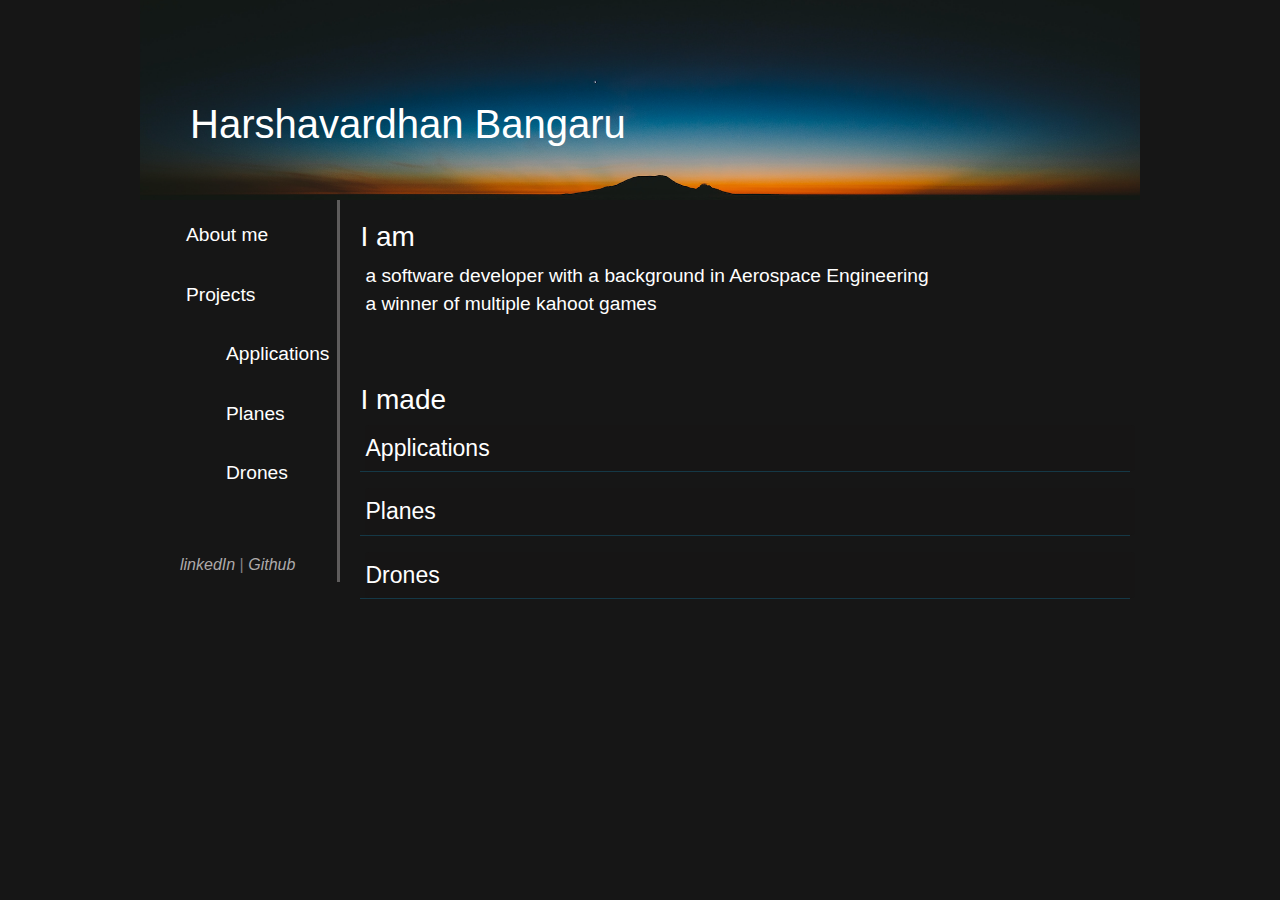
==== commit eb219331: "Update index.html" ====
--- a/index.html
+++ b/index.html
@@ -8,7 +8,7 @@
     integrity="sha384-ggOyR0iXCbMQv3Xipma34MD+dH/1fQ784/j6cY/iJTQUOhcWr7x9JvoRxT2MZw1T" crossorigin="anonymous">
     <link rel="stylesheet" href="./assets/css/styles.css">
     </head>
-<body id="hello">
+<body>
     <script src="https://code.jquery.com/jquery-3.3.1.slim.min.js" integrity="sha384-q8i/X+965DzO0rT7abK41JStQIAqVgRVzpbzo5smXKp4YfRvH+8abtTE1Pi6jizo" crossorigin="anonymous"></script>
     <script src="https://cdn.jsdelivr.net/npm/popper.js@1.14.7/dist/umd/popper.min.js" integrity="sha384-UO2eT0CpHqdSJQ6hJty5KVphtPhzWj9WO1clHTMGa3JDZwrnQq4sF86dIHNDz0W1" crossorigin="anonymous"></script>
     <script src="https://cdn.jsdelivr.net/npm/bootstrap@4.3.1/dist/js/bootstrap.min.js" integrity="sha384-JjSmVgyd0p3pXB1rRibZUAYoIIy6OrQ6VrjIEaFf/nJGzIxFDsf4x0xIM+B07jRM" crossorigin="anonymous"></script>
@@ -65,8 +65,7 @@
             <p>a software developer with a background in Aerospace Engineering<br>
                 a winner of multiple kahoot games<br>
             </p>
-            <br>
-            <br>
+            <br><br>
             <!--Projects section-->
             <h3 id="Project">I made</h3>
 
@@ -116,11 +115,11 @@
                     <a class="carousel-control-prev" href="#carouselExampleControls-1" role="button" data-slide="prev">
                         <span class="carousel-control-prev-icon" aria-hidden="true"></span>
                         <span class="sr-only">Previous</span>
-                        </a>
-                        <a class="carousel-control-next" href="#carouselExampleControls-1" role="button" data-slide="next">
+                    </a>
+                    <a class="carousel-control-next" href="#carouselExampleControls-1" role="button" data-slide="next">
                         <span class="carousel-control-next-icon" aria-hidden="true"></span>
                         <span class="sr-only">Next</span>
-                        </a>
+                    </a>
                     <div class="card-body">
                         <h4 class="card-title">Disease Database Mobile Application</h4><br>
                         <p class="card-text">This app was designed as way for students in med school to study 
@@ -130,8 +129,8 @@
                         </p>
                         <p class="results">Technologies used: HTML, CSS, React, Firebase, JavaScript (Node.js), Figma, Git</p>
                     </div>
-                </div>
-                <br>
+                    <br>
+                </div>
             </div>
             <p id="planes">
                 <a class="btn btn-primary" data-toggle="collapse" href="#plane" role="button" aria-expanded="false" aria-controls="collapseExample">
@@ -171,11 +170,11 @@
                     <a class="carousel-control-prev" href="#carouselExampleControls-20" role="button" data-slide="prev">
                         <span class="carousel-control-prev-icon" aria-hidden="true"></span>
                         <span class="sr-only">Previous</span>
-                        </a>
-                        <a class="carousel-control-next" href="#carouselExampleControls-20" role="button" data-slide="next">
+                    </a>
+                    <a class="carousel-control-next" href="#carouselExampleControls-20" role="button" data-slide="next">
                         <span class="carousel-control-next-icon" aria-hidden="true"></span>
                         <span class="sr-only">Next</span>
-                        </a>
+                    </a>
                     <div class="card-body">
                         <h4 class="card-title">Knightmobile</h4>
                         <p class="card-text"> I was the lead aircraft designer in a team where
@@ -185,7 +184,7 @@
                                 this article </a> UCF wrote about us!
                             </p>
                             
-                            <p class="results">Technologies used: Solidworks, Microsoft Excel, MATLAB, Inkscape</p>
+                        <p class="results">Technologies used: Solidworks, Microsoft Excel, MATLAB, Inkscape</p>
                     </div>
                 </div>
                 <div class="card" >
@@ -200,61 +199,60 @@
                             <div class="carousel-item">
                                 <img class="d-block h-100" src="assets/images/planes/Flying wing/image3.JPG" alt="Final Prototype CAD">
                             </div>
-                        </div>
-                        
-                </div>
-                <a class="carousel-control-prev" href="#carouselExampleControls-21" role="button" data-slide="prev">
-                    <span class="carousel-control-prev-icon" aria-hidden="true"></span>
-                    <span class="sr-only">Previous</span>
+                        </div>       
+                    </div>
+                    <a class="carousel-control-prev" href="#carouselExampleControls-21" role="button" data-slide="prev">
+                        <span class="carousel-control-prev-icon" aria-hidden="true"></span>
+                        <span class="sr-only">Previous</span>
                     </a>
                     <a class="carousel-control-next" href="#carouselExampleControls-21" role="button" data-slide="next">
-                    <span class="carousel-control-next-icon" aria-hidden="true"></span>
-                    <span class="sr-only">Next</span>
-                    </a>
-                <div class="card-body">
-                    <h4 class="card-title">Flying Wing</h4>
-                    <p class="card-text">This was the first plane I ever designed and built! Modeled after the B2 Flying wing.
-                       <br> Sadly, it never got to fly. But I enjoyed every step of the project</p>
+                        <span class="carousel-control-next-icon" aria-hidden="true"></span>
+                        <span class="sr-only">Next</span>
+                    </a>
+                    <div class="card-body">
+                        <h4 class="card-title">Flying Wing</h4>
+                        <p class="card-text">This was the first plane I ever designed and built! Modeled after the B2 Flying wing.
+                        <br> Sadly, it never got to fly. But I enjoyed every step of the project</p>
                         <p class="results">Technologies used: Solidworks, Inkscape, C, AutoCAD</p>
-                </div>
-                </div>
-                <div class="card">
-                <div id="carouselExampleControls-22" class="carousel slide" data-ride="carousel">
-                    <div class="carousel-inner">
-                        <div class="carousel-item active">
-                            <img class="d-block h-100" src="assets/images/planes/spitfire/image1.jpg" alt="First sketch">
-                        </div>
-                        <div class="carousel-item">
-                            <img class="d-block h-100" src="assets/images/planes/spitfire/image2.JPG" alt="CAD of first idea">
-                        </div>
-                        <div class="carousel-item">
-                            <img class="d-block h-100" src="assets/images/planes/spitfire/image3.jpg" alt="Final Prototype CAD">
-                        </div>
-                        <div class="carousel-item">
-                            <img class="d-block h-100" src="assets/images/planes/spitfire/image4.JPG" alt="CAD of first idea">
-                        </div>
-                        <div class="carousel-item">
-                            <img class="d-block h-100" src="assets/images/planes/spitfire/image5.jpg" alt="Final Prototype CAD">
-                        </div>
-                    </div>
-                </div>
-                <a class="carousel-control-prev" href="#carouselExampleControls-22" role="button" data-slide="prev">
-                    <span class="carousel-control-prev-icon" aria-hidden="true"></span>
-                    <span class="sr-only">Previous</span>
-                    </a>
-                    <a class="carousel-control-next" href="#carouselExampleControls-22" role="button" data-slide="next">
-                    <span class="carousel-control-next-icon" aria-hidden="true"></span>
-                    <span class="sr-only">Next</span>
+                    </div>
+                </div>
+                <div class="card">
+                    <div id="carouselExampleControls-22" class="carousel slide" data-ride="carousel">
+                        <div class="carousel-inner">
+                            <div class="carousel-item active">
+                                <img class="d-block h-100" src="assets/images/planes/spitfire/image1.jpg" alt="First sketch">
+                            </div>
+                            <div class="carousel-item">
+                                <img class="d-block h-100" src="assets/images/planes/spitfire/image2.JPG" alt="CAD of first idea">
+                            </div>
+                            <div class="carousel-item">
+                                <img class="d-block h-100" src="assets/images/planes/spitfire/image3.jpg" alt="Final Prototype CAD">
+                            </div>
+                            <div class="carousel-item">
+                                <img class="d-block h-100" src="assets/images/planes/spitfire/image4.JPG" alt="CAD of first idea">
+                            </div>
+                            <div class="carousel-item">
+                                <img class="d-block h-100" src="assets/images/planes/spitfire/image5.jpg" alt="Final Prototype CAD">
+                            </div>
+                        </div>
+                    </div>
+                    <a class="carousel-control-prev" href="#carouselExampleControls-22" role="button" data-slide="prev">
+                        <span class="carousel-control-prev-icon" aria-hidden="true"></span>
+                        <span class="sr-only">Previous</span>
+                        </a>
+                        <a class="carousel-control-next" href="#carouselExampleControls-22" role="button" data-slide="next">
+                        <span class="carousel-control-next-icon" aria-hidden="true"></span>
+                        <span class="sr-only">Next</span>
                     </a>
                 
-                <div class="card-body">
-                    <h4 class="card-title">Supermarine Spitfire</h4>
-                    <p class="card-text">This was modeled after the WWII fighter plane known as the "Supermarine Spitfire" <br>
+                    <div class="card-body">
+                        <h4 class="card-title">Supermarine Spitfire</h4>
+                        <p class="card-text">This was modeled after the WWII fighter plane known as the "Supermarine Spitfire" <br>
                             Project was ultimately cancelled before flights could take place, due to the pandemic</p>
-                            <p class="results">Technologies used: Solidworks, Microsoft Excel, MATLAB, Inkscape, C</p>
-                </div>
-                </div>
-                <br>
+                        <p class="results">Technologies used: Solidworks, Microsoft Excel, MATLAB, Inkscape, C</p>
+                    </div>
+                    <br>
+                </div>
             </div>
             <p id="drones">
                 <a class="btn btn-primary" data-toggle="collapse" href="#drone" role="button" aria-expanded="false" aria-controls="collapseExample">
@@ -284,8 +282,8 @@
                         <span class="sr-only">Previous</span>
                         </a>
                         <a class="carousel-control-next" href="#carouselExampleControls-30" role="button" data-slide="next">
-                        <span class="carousel-control-next-icon" aria-hidden="true"></span>
-                        <span class="sr-only">Next</span>
+                            <span class="carousel-control-next-icon" aria-hidden="true"></span>
+                            <span class="sr-only">Next</span>
                         </a>
                     <div class="card-body">
                         <h4 class="card-title">Drone name: General Kenobi</h4>
--- a/assets/css/styles.css
+++ b/assets/css/styles.css
@@ -26,8 +26,6 @@
 
 #planes, #applications, #drones {
     width: 770px;
-    border-top: 1px;
-    border-top-style: solid;
     border-bottom: 1px;
     border-bottom-style: solid;
     border-color: rgba(19, 135, 181,.3);
@@ -61,7 +59,7 @@
     margin-right: auto;
     font-style: italic;
     font: #ffffff;
-    width: 20%;
+    width: 21%;
     margin-left: auto;
     order: 1;
 }
@@ -115,6 +113,10 @@
     margin: auto;
 }
 
+.collapse {
+    background-color: rgba(28, 27, 27, 0.783);
+}
+
 .card {
     align-items: center;
     width:100%;
@@ -139,9 +141,9 @@
 }
 
 .card-title {
-    border-bottom: ridge;
+    border-bottom: solid;
     border-bottom-color: rgba(255, 255, 255, 0.25);
-    border-image: linear-gradient(to right, rgb(188, 183, 183), rgb(0, 0, 0)) 1;;
+    padding-right: 300px;
 }
 
 
@@ -172,10 +174,6 @@
     transition: opacity 0.00000001s ease-in-out 0s;
 }
 
-.collapse {
-    background-color: rgba(28, 27, 27, 0.783);
-}
-
 #ifCollapse {
     visibility: hidden;
     position: relative;
